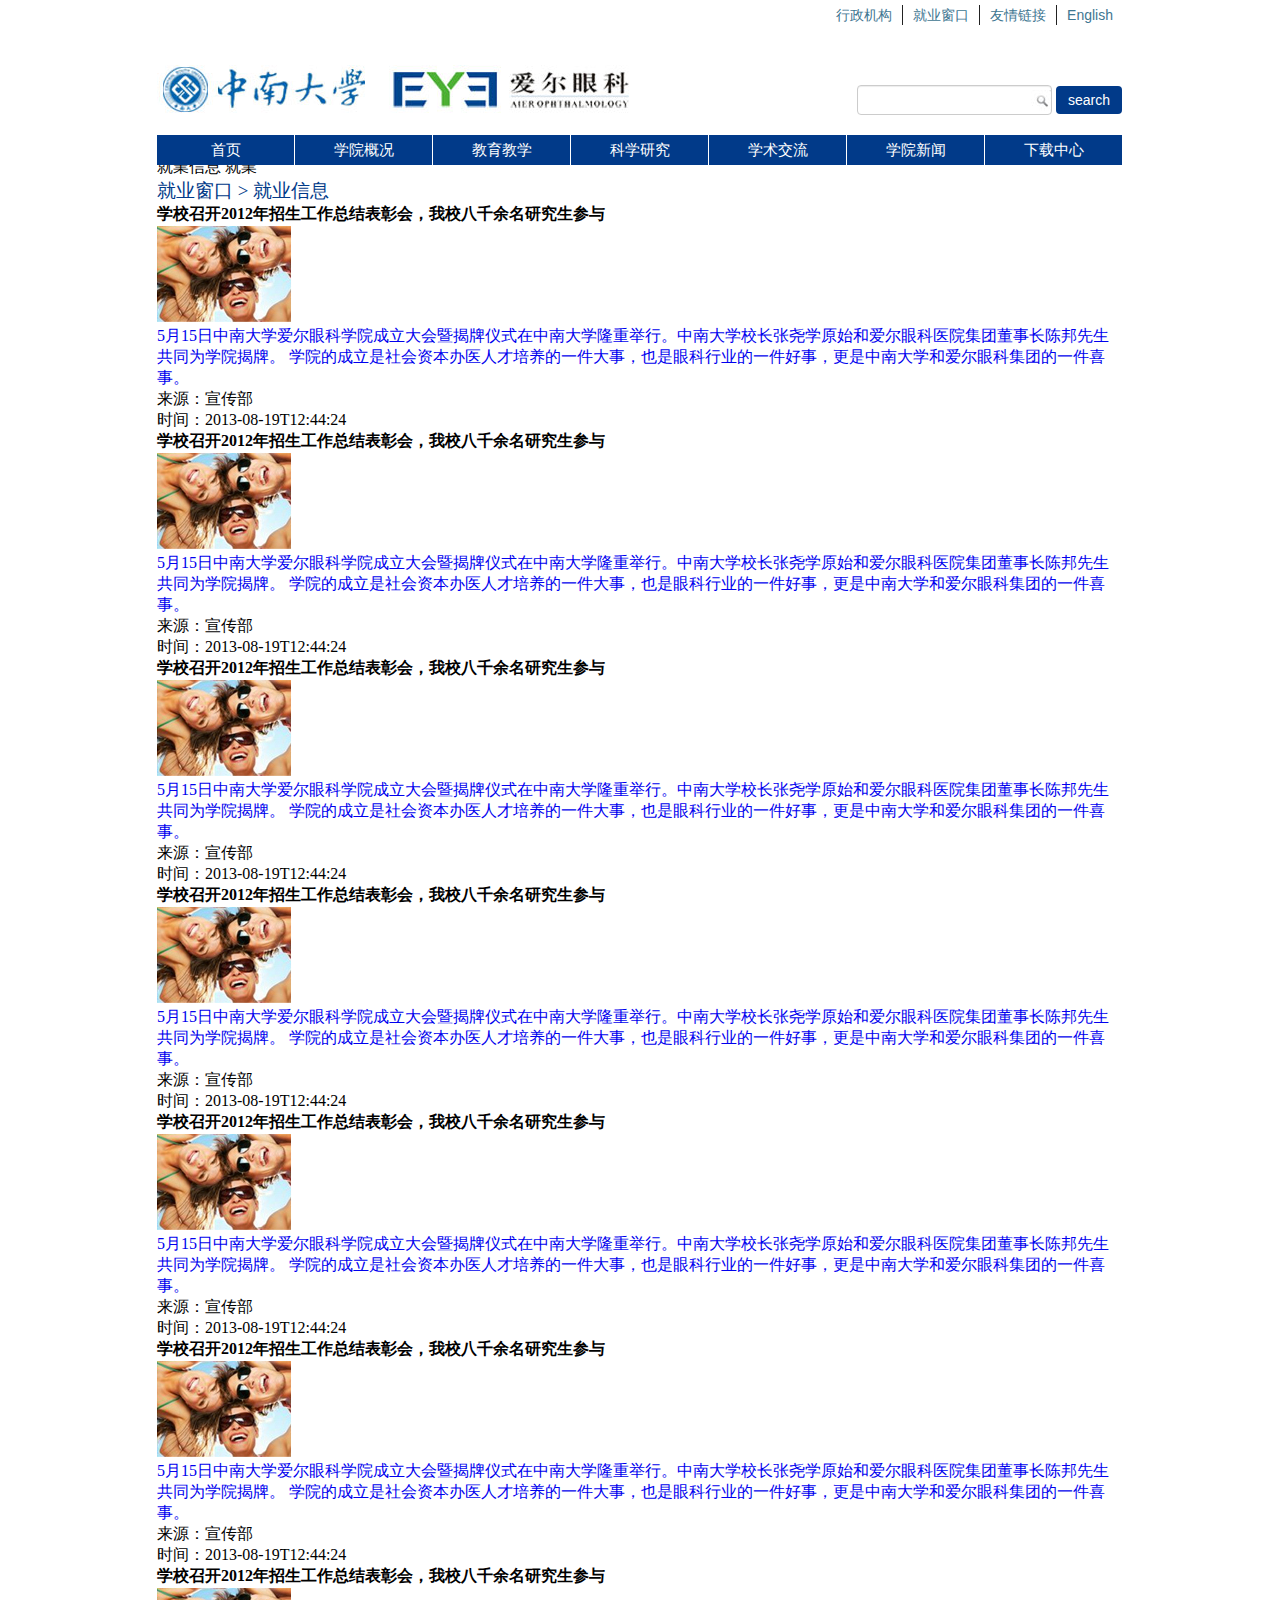
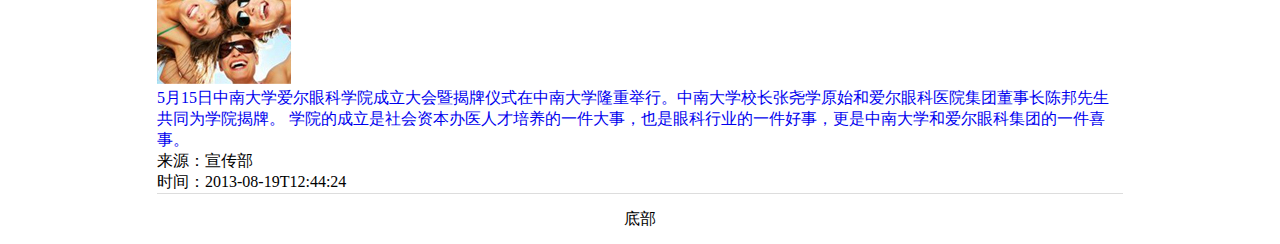
==== list.html @ 72694db8 "add list.html" ====
<!doctype html>
<html lang="en">
<head>
	<meta charset="UTF-8">
	<title>爱尔眼科学院——首页</title>
	<link rel="stylesheet" href="css/main.css">
</head>
<body>
	<div id="viewport">
		<div id="pageWrapper">
            <!-- top -->
			<div class="header row">
                <!-- logo -->
                <a href="/" class="logo"><img src="images/logo.jpg" alt="艾尔眼科学院"></a>
                <form action="" class="search">
                    <input type="text" class="keyword">
                    <button type="submit" class="btn">search</button>
                </form>
				<div class="top-menu">
                    <ul>
                        <li><a href="#">行政机构</a></li>
                        <li><a href="#">就业窗口</a></li>
                        <li><a href="#">友情链接</a></li>
                        <li class="top-menu-last"><a href="#">English</a></li>
                    </ul>            
                </div>
				<div class="nav-menu">
                    <ul>
                        <li><a href="/">首页</a></li>
                        <li><a href="#">学院概况</a></li>
                        <li><a href="#">教育教学</a></li>
                        <li><a href="#">科学研究</a></li>
                        <li><a href="#">学术交流</a></li>
                        <li><a href="#">学院新闻</a></li>
                        <li class="nav-menu-last"><a href="#">下载中心</a></li>
                    </ul>            
                </div>
			</div>
            <!-- main content: article list -->
            <div class="list-can">
                就業信息
                就業
                <div class="article-list">
                    <h3>
                        <span>就业窗口</span>
                        &gt;
                        <span>就业信息</span>
                    </h3>
                    <ul>
                        <li>
                            <h4>学校召开2012年招生工作总结表彰会，我校八千余名研究生参与</h4>
                            <a href="#"><img src="images/thumb.jpg" alt="" /></a>
                            <div class="details">
                                <p class="detail-entry"><a href="#" class="overview">5月15日中南大学爱尔眼科学院成立大会暨揭牌仪式在中南大学隆重举行。中南大学校长张尧学原始和爱尔眼科医院集团董事长陈邦先生共同为学院揭牌。 学院的成立是社会资本办医人才培养的一件大事，也是眼科行业的一件好事，更是中南大学和爱尔眼科集团的一件喜事。</a></p>
                                <p class="detail-entry">来源：宣传部</p>
                                <p class="detail-entry">时间：2013-08-19T12:44:24</p>
                            </div>
                        </li>
                        <li>
                            <h4>学校召开2012年招生工作总结表彰会，我校八千余名研究生参与</h4>
                            <a href="#"><img src="images/thumb.jpg" alt="" /></a>
                            <div class="details">
                                <p class="detail-entry"><a href="#" class="overview">5月15日中南大学爱尔眼科学院成立大会暨揭牌仪式在中南大学隆重举行。中南大学校长张尧学原始和爱尔眼科医院集团董事长陈邦先生共同为学院揭牌。 学院的成立是社会资本办医人才培养的一件大事，也是眼科行业的一件好事，更是中南大学和爱尔眼科集团的一件喜事。</a></p>
                                <p class="detail-entry">来源：宣传部</p>
                                <p class="detail-entry">时间：2013-08-19T12:44:24</p>
                            </div>
                        </li>
                        <li>
                            <h4>学校召开2012年招生工作总结表彰会，我校八千余名研究生参与</h4>
                            <a href="#"><img src="images/thumb.jpg" alt="" /></a>
                            <div class="details">
                                <p class="detail-entry"><a href="#" class="overview">5月15日中南大学爱尔眼科学院成立大会暨揭牌仪式在中南大学隆重举行。中南大学校长张尧学原始和爱尔眼科医院集团董事长陈邦先生共同为学院揭牌。 学院的成立是社会资本办医人才培养的一件大事，也是眼科行业的一件好事，更是中南大学和爱尔眼科集团的一件喜事。</a></p>
                                <p class="detail-entry">来源：宣传部</p>
                                <p class="detail-entry">时间：2013-08-19T12:44:24</p>
                            </div>
                        </li>
                        <li>
                            <h4>学校召开2012年招生工作总结表彰会，我校八千余名研究生参与</h4>
                            <a href="#"><img src="images/thumb.jpg" alt="" /></a>
                            <div class="details">
                                <p class="detail-entry"><a href="#" class="overview">5月15日中南大学爱尔眼科学院成立大会暨揭牌仪式在中南大学隆重举行。中南大学校长张尧学原始和爱尔眼科医院集团董事长陈邦先生共同为学院揭牌。 学院的成立是社会资本办医人才培养的一件大事，也是眼科行业的一件好事，更是中南大学和爱尔眼科集团的一件喜事。</a></p>
                                <p class="detail-entry">来源：宣传部</p>
                                <p class="detail-entry">时间：2013-08-19T12:44:24</p>
                            </div>
                        </li>
                        <li>
                            <h4>学校召开2012年招生工作总结表彰会，我校八千余名研究生参与</h4>
                            <a href="#"><img src="images/thumb.jpg" alt="" /></a>
                            <div class="details">
                                <p class="detail-entry"><a href="#" class="overview">5月15日中南大学爱尔眼科学院成立大会暨揭牌仪式在中南大学隆重举行。中南大学校长张尧学原始和爱尔眼科医院集团董事长陈邦先生共同为学院揭牌。 学院的成立是社会资本办医人才培养的一件大事，也是眼科行业的一件好事，更是中南大学和爱尔眼科集团的一件喜事。</a></p>
                                <p class="detail-entry">来源：宣传部</p>
                                <p class="detail-entry">时间：2013-08-19T12:44:24</p>
                            </div>
                        </li>
                        <li>
                            <h4>学校召开2012年招生工作总结表彰会，我校八千余名研究生参与</h4>
                            <a href="#"><img src="images/thumb.jpg" alt="" /></a>
                            <div class="details">
                                <p class="detail-entry"><a href="#" class="overview">5月15日中南大学爱尔眼科学院成立大会暨揭牌仪式在中南大学隆重举行。中南大学校长张尧学原始和爱尔眼科医院集团董事长陈邦先生共同为学院揭牌。 学院的成立是社会资本办医人才培养的一件大事，也是眼科行业的一件好事，更是中南大学和爱尔眼科集团的一件喜事。</a></p>
                                <p class="detail-entry">来源：宣传部</p>
                                <p class="detail-entry">时间：2013-08-19T12:44:24</p>
                            </div>
                        </li>
                        <li>
                            <h4>学校召开2012年招生工作总结表彰会，我校八千余名研究生参与</h4>
                            <a href="#"><img src="images/thumb.jpg" alt="" /></a>
                            <div class="details">
                                <p class="detail-entry"><a href="#" class="overview">5月15日中南大学爱尔眼科学院成立大会暨揭牌仪式在中南大学隆重举行。中南大学校长张尧学原始和爱尔眼科医院集团董事长陈邦先生共同为学院揭牌。 学院的成立是社会资本办医人才培养的一件大事，也是眼科行业的一件好事，更是中南大学和爱尔眼科集团的一件喜事。</a></p>
                                <p class="detail-entry">来源：宣传部</p>
                                <p class="detail-entry">时间：2013-08-19T12:44:24</p>
                            </div>
                        </li>
                    </ul>
                </div>
            </div>
            <!-- footer -->
            <div class="row">
                <div class="footer">底部</div>
            </div>
		</div>
	</div>
    <script src="js/main.js" type="text/javascript"></script>
	<script src="js/slider.js" type="text/javascript"></script>
</body>
</html>
---- css/main.css ----
/*----  common  ----*/
*{margin: 0;padding: 0;}
img{
    border:none;
}
.row{
	position: relative;
	display: block;
	clear: both;
}
#viewport{
	width: 100%;
	overflow: hidden;
}
#pageWrapper{
	width: 966px;
	margin: 0 auto;
}
ul,li,ol{
    list-style: none;
    background: none;
}
a{
    text-decoration: none;
}
/*---- header ----*/
.header{
    height: 152px;
}
/*----  logo and search-form ----*/
.logo{
    position: absolute;
    left: 0;
    top: 60px;
}
.search{
    position: absolute;
    right: 1px;
    top: 80px;
}
.search input{
    _margin-right: 5px;
    padding-right: 20px;
    background: url(../images/search.jpg) right center no-repeat;
    background-color: #fff;
    border: 1px solid #ccc;
    -webkit-box-shadow: inset 0 1px 1px rgba(0,0,0,0.075);
    -moz-box-shadow: inset 0 1px 1px rgba(0,0,0,0.075);
    box-shadow: inset 0 1px 1px rgba(0,0,0,0.075);
    -webkit-transition: border linear .2s,box-shadow linear .2s;
    -moz-transition: border linear .2s,box-shadow linear .2s;
    -o-transition: border linear .2s,box-shadow linear .2s;
    transition: border linear .2s,box-shadow linear .2s;
    display: inline-block;
    height: 20px;
    padding: 4px 6px;
    margin-bottom: 10px;
    font-size: 14px;
    line-height: 20px;
    color: #555;
    vertical-align: middle;
    -webkit-border-radius: 4px;
    -moz-border-radius: 4px;
    border-radius: 4px;
    margin-bottom: 0;
    vertical-align: middle;
    outline: none;
}
.search input[type="text"]:focus{
    border-color: rgba(82, 168, 236, 0.8);
}
.search .btn{
    border: none;
    background: #013a89;
    color: #fff;
    display: inline-block;
    padding: 4px 12px;
    margin-bottom: 0;
    font-size: 14px;
    line-height: 20px;
    text-align: center;
    vertical-align: middle;
    cursor: pointer;
    border-radius: 4px;
}
/*----  top-menu  ----*/
.top-menu{
    height: 25px;
    width: 100%;
    margin-top: 5px;
}
.top-menu ul{
    float: right;
}
.top-menu ul li{
    float: left;
    border-right: 1px solid #222;
}
.top-menu ul li a{
    height: 20px;
    line-height: 20px;
    color: #3e7691;
    font: 14px/1.5 Georgia, Arial, Tahoma, Geneva;
    display: inline-block;
    padding: 0 10px;
}
.top-menu ul li a:hover{
    color: #ff0000;
}
.top-menu ul li.top-menu-last{
    border: none;
}

/*----  nav-menu  ----*/
.nav-menu{
    position: absolute;
    width: 100%;
    top: 130px;
    left: 0;
    z-index: 99;
}
.nav-menu ul{
}
.nav-menu ul li{
    float: left;
    background: #013a89;
    margin-right: 1px;
}
.nav-menu ul li.nav-menu-last{
    margin-right: 0;
}
.nav-menu ul li a{
    display: block;
    height: 30px;
    width: 137px;
    color: #fff;
    text-align: center;
    line-height: 30px;
    font: 15px/2 Georgia, Arial, Tahoma, Geneva;
}
/*----  首页焦点图slider  -----*/
.slider_can{
    margin-top: 20px;
    margin-bottom: 30px;
    width:966px;
    height:398px;
    overflow:hidden;
    position:relative;
}
.slider_item{
    float:left;
    width:966px;
    height:398px;
    position:relative;
}
.slider_item p{
    /*background:black !important;*/
    /*_background:none;*/
    left: 1px;
    background:rgba(0,0,0,0.6);
    width:100%;
    height:40px;
    line-height:40px;
    font-size:16px;
    text-align:left;
    padding-left:15px;
    color:white;
    position:absolute;
    bottom:30px;
    opacity:0.9;
    filter:alpha(opacity=90);
}
.slider_item a{
    display:inline-block;
    height:100%;
    width:100%;
}
.slider_item a img{
    width:966px;
    height:398px;
}
#slider_control{
    position:absolute;
    right:11px;
    bottom:11px;
}
#slider_control i{
    display:inline-block;
    height:15px;
    width:15px;
    border-radius:8px;
    /*background-color:#b0b0b0;*/
    background-image: url(../images/slider_control.png) !important;
    background-image: url(../images/slider_control.gif);
    background-position: 0 0;
}
#slider_control i:hover,
#slider_control i:focus,
#slider_control i.now{
    background-position: -15px 0px;
}
#slider_control_left,
#slider_control_right{
	width: 55px;
	height: 55px;
    position:absolute;
    top:160px;
    z-index: 99999999;
}
#slider_control_left{
    left: 0;
}
#slider_control_right{
    right: 0;
}
#slider_control_right a,#slider_control_left a{
    display: block;
    width: 100%;
    height: 100%;
    background-position: center center;
    background-repeat: no-repeat;
}
#slider_control_left a{
    background: url(../images/homeslide-prev.png);
}
#slider_control_right a{
    background: url(../images/homeslide-next.png);
}

/*---- main content ----*/
/*校长寄语*/
.aside{
    height: 520px;
    margin-bottom: 20px;
    font-family: verdana,"Microsoft Yahei","Microsoft Jhenghei",STHeiti,PMingLiU,Simsun;
}
h1,h2,h3{
    color: #013a89;
    font-weight: normal;
    font-family: "微软雅黑","黑体";
}
.aside h2{
    margin-top: 20px;
    font-size: 26px;
}
.aside h3{
    margin-top: 15px;
    margin-bottom: 15px;
    font-size: 22px;
}
div.h-desc{
    height: 20px;
    line-height: 20px; 
    border-bottom: 1px solid #013a89;
    margin-bottom: 5px;
}
.h-desc span{
    float: left;
    font-size: 12px;
    display: block;
}
.h-desc a{
    color: #013a89;
    float: right;
    display: block;
    font-size: 12px;
}
.aside p{
    font-size: 12px;
    text-indent: 2em;
    margin-top: 10px;
    line-height: 22px;
    font-family: Georgia, Arial, Tahoma, Geneva;
}
.message-aside{
    padding: 0 20px;
    width: 284px;
    float: left;
    border-top: 3px solid #656565;
    background: #f0f0f0;
    /*border: 1px solid red;*/
}
/*右边四格*/
.grid-aside{
    width: 606px;
    float: right;
    border-top: 3px solid #124892;
    position: relative;
}
.grid-top{
    height: 250px;
    width: 285px;
}
.left-top,.left-bottom{
    float: left;
}
.right-top,.right-bottom{
    float: right;
}

.news-row{
    height: 95px;
    margin-bottom: 5px;
}
.news-row h4{
    padding-top: 5px;
    font-size: 14px;
    font-weight: normal;
}
.news-row a{
    color: #222;
}
.news-row a:hover{
    color: red;
}
.news-row a.show{
    float: left;
    display: block;
    width: 127px;
    height: 95px;
    margin-right: 10px;
}
.news-row .show:hover{
    -webkit-box-shadow: 0 0 1px 1px rgba(50,50,50,0.5);
    -moz-box-shadow: 0 0 1px 1px rgba(50,50,50,0.5);
    box-shadow: 0 0 1px 1px rgba(50,50,50,0.5);
}
.news-row p{
    font-size: 12px;
    color: #666;
}
.news-row img{
    width: 100%;
    height: 100%;
}

.rt-img,.rt-img img{
    position: relative;
    width: 285px;
    height: 194px;
}
.rt-img img{
    position: absolute;
}
.video-mask{
    display: block;
    position: absolute;
    width: 285px;
    height: 194px;
    background: #000;
    opacity: 0;
    filter:alpha(opacity=0);
    cursor: pointer;
}
.video-mask:hover{
    opacity: 0.5;
    filter:alpha(opacity=50);
}

.grid-bottom{
    width: 285px;
    height: 204px;
    margin-top: 40px;
    *margin-top: 0;
}

.left-bottom ul{
    position: relative;
}
.left-bottom ul li{
    font-family: Georgia, Arial, Tahoma, Geneva;
    margin-bottom: 7px;
}
.left-bottom ul li span{
    display: inline-block;
    color: #333;
    font-size: 12px;
    font-weight: bold;
    margin-right: 15px;
    _margin-right: 10px;
}
.left-bottom ul li a{
    color: #666;
    font-size: 12px;
}
.left-bottom ul li a:hover{
    color: red;
}
.right-bottom a.fl{
    display: block;
    float: left;
    margin-right: 10px;
}
.right-bottom img{
    width: 92px;
    height: 70px;
}
.right-bottom p{
    line-height: 24px;
}

/*footer*/
.footer{
    height: 50px;
    line-height: 50px;
    text-align: center;
    border-top: 1px solid #ddd;
}
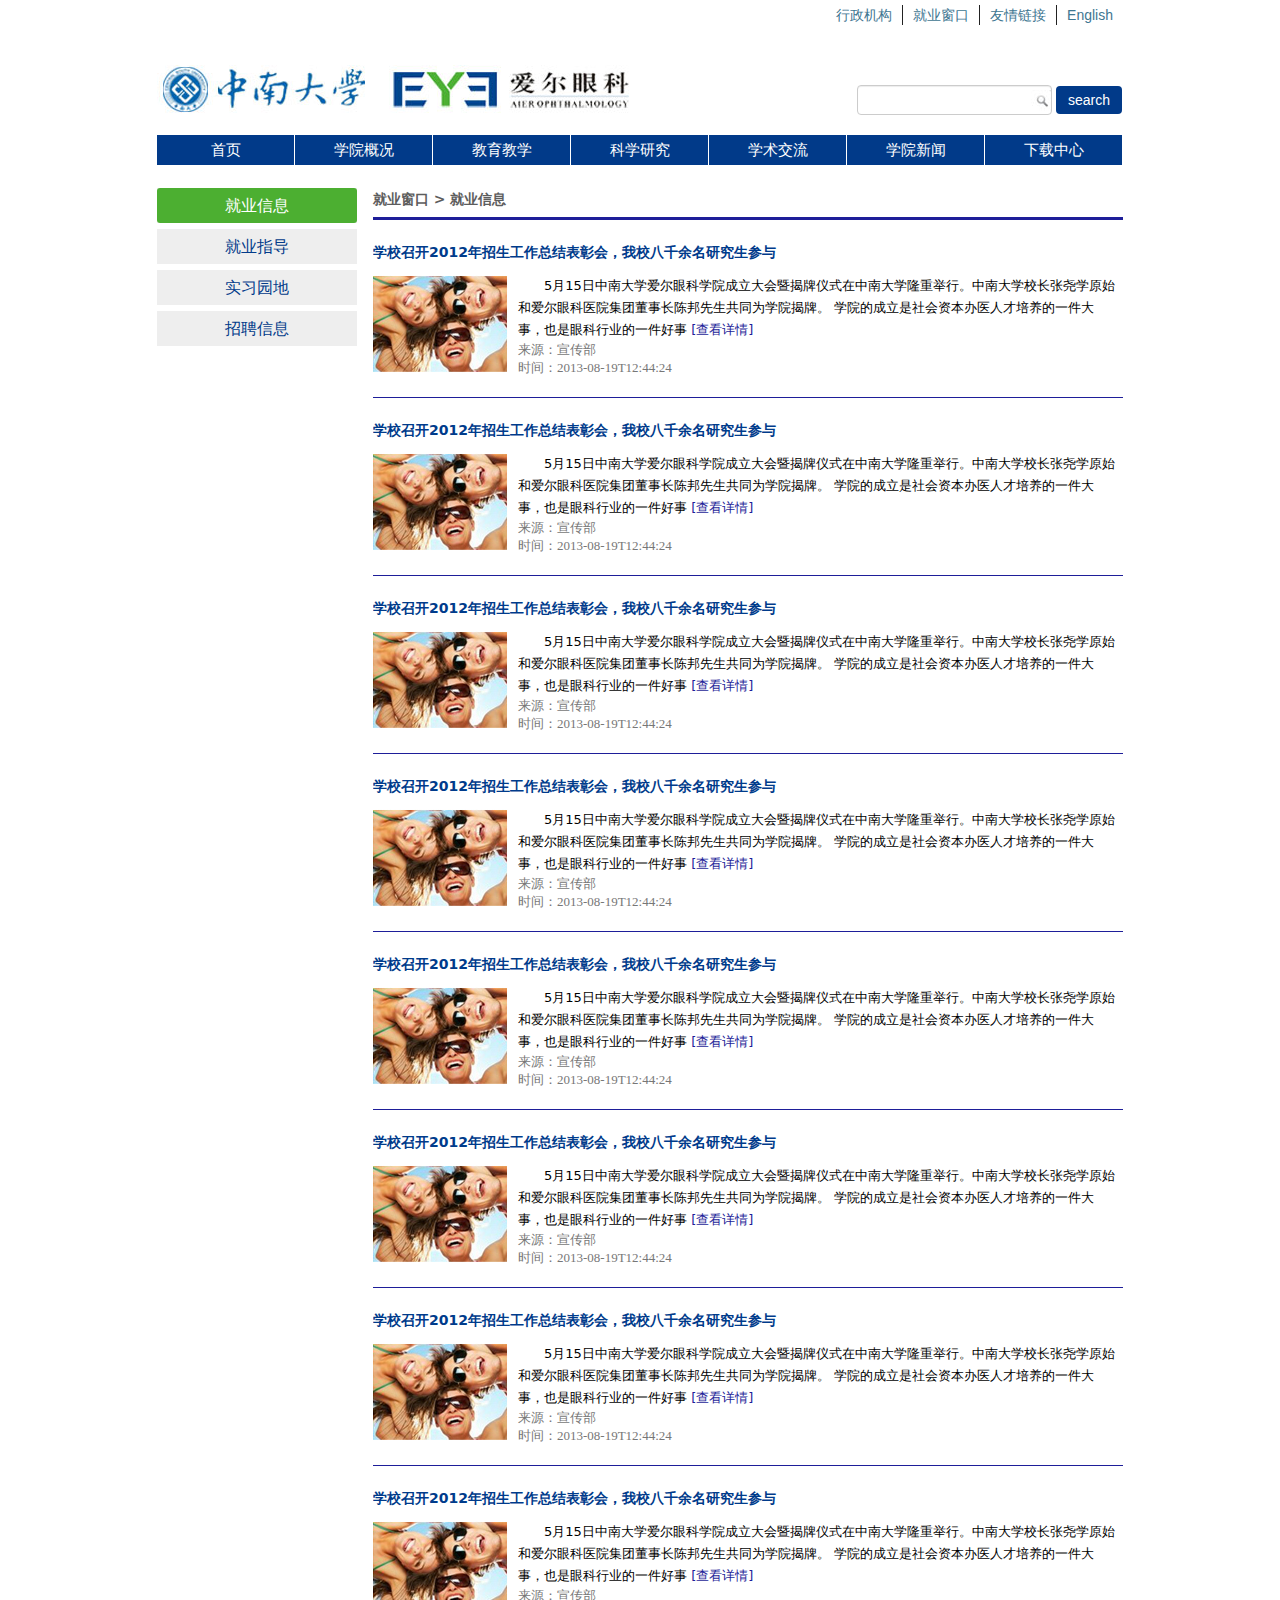
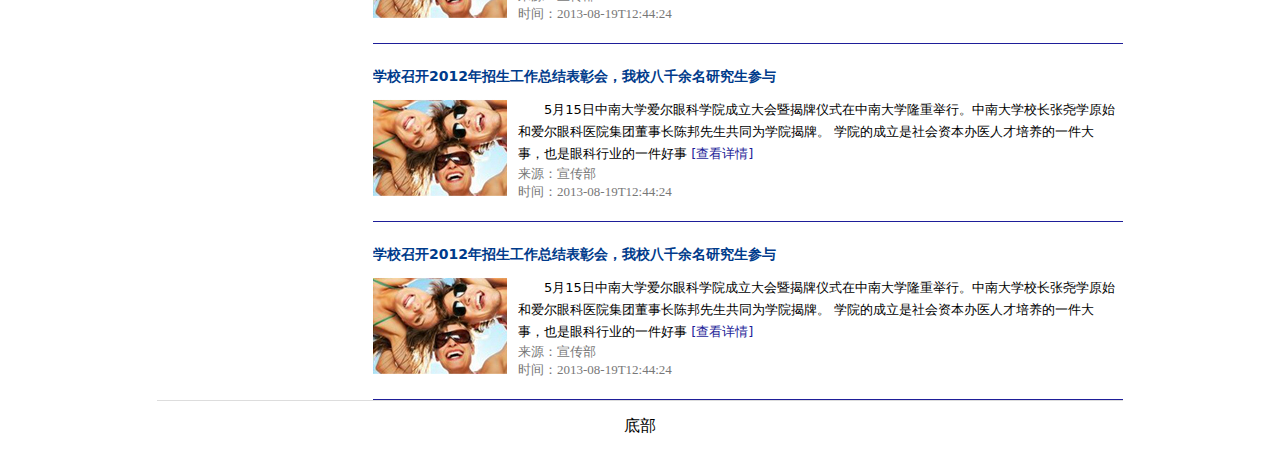
==== commit 467e6c3a: "css: add css to list.html" ====
--- a/list.html
+++ b/list.html
@@ -4,6 +4,7 @@
 	<meta charset="UTF-8">
 	<title>爱尔眼科学院——首页</title>
 	<link rel="stylesheet" href="css/main.css">
+	<link rel="stylesheet" href="css/list.css">
 </head>
 <body>
 	<div id="viewport">
@@ -38,74 +39,107 @@
 			</div>
             <!-- main content: article list -->
             <div class="list-can">
-                就業信息
-                就業
+                <div class="list-menu">
+                    <ul>
+                        <li class="list-menu-entry current"><a href="#">就业信息</a></li>
+                        <li class="list-menu-entry"><a href="#">就业指导</a></li>
+                        <li class="list-menu-entry"><a href="#">实习园地</a></li>
+                        <li class="list-menu-entry"><a href="#">招聘信息</a></li>
+                    </ul>
+                </div>
                 <div class="article-list">
-                    <h3>
+                    <h4 class="location">
                         <span>就业窗口</span>
                         &gt;
                         <span>就业信息</span>
-                    </h3>
+                    </h4>
                     <ul>
-                        <li>
-                            <h4>学校召开2012年招生工作总结表彰会，我校八千余名研究生参与</h4>
-                            <a href="#"><img src="images/thumb.jpg" alt="" /></a>
+                        <li class="list-entry">
+                            <h4 class="article-title"><a href="#">学校召开2012年招生工作总结表彰会，我校八千余名研究生参与</a></h4>
+                            <a href="#" class="thumb"><img src="images/thumb.jpg" alt="" /></a>
                             <div class="details">
-                                <p class="detail-entry"><a href="#" class="overview">5月15日中南大学爱尔眼科学院成立大会暨揭牌仪式在中南大学隆重举行。中南大学校长张尧学原始和爱尔眼科医院集团董事长陈邦先生共同为学院揭牌。 学院的成立是社会资本办医人才培养的一件大事，也是眼科行业的一件好事，更是中南大学和爱尔眼科集团的一件喜事。</a></p>
+                                <a href="#" class="overview">5月15日中南大学爱尔眼科学院成立大会暨揭牌仪式在中南大学隆重举行。中南大学校长张尧学原始和爱尔眼科医院集团董事长陈邦先生共同为学院揭牌。 学院的成立是社会资本办医人才培养的一件大事，也是眼科行业的一件好事 <span>[查看详情]</span></a>
                                 <p class="detail-entry">来源：宣传部</p>
                                 <p class="detail-entry">时间：2013-08-19T12:44:24</p>
                             </div>
                         </li>
-                        <li>
-                            <h4>学校召开2012年招生工作总结表彰会，我校八千余名研究生参与</h4>
-                            <a href="#"><img src="images/thumb.jpg" alt="" /></a>
+                        <li class="list-entry">
+                            <h4 class="article-title"><a href="#">学校召开2012年招生工作总结表彰会，我校八千余名研究生参与</a></h4>
+                            <a href="#" class="thumb"><img src="images/thumb.jpg" alt="" /></a>
                             <div class="details">
-                                <p class="detail-entry"><a href="#" class="overview">5月15日中南大学爱尔眼科学院成立大会暨揭牌仪式在中南大学隆重举行。中南大学校长张尧学原始和爱尔眼科医院集团董事长陈邦先生共同为学院揭牌。 学院的成立是社会资本办医人才培养的一件大事，也是眼科行业的一件好事，更是中南大学和爱尔眼科集团的一件喜事。</a></p>
+                                <a href="#" class="overview">5月15日中南大学爱尔眼科学院成立大会暨揭牌仪式在中南大学隆重举行。中南大学校长张尧学原始和爱尔眼科医院集团董事长陈邦先生共同为学院揭牌。 学院的成立是社会资本办医人才培养的一件大事，也是眼科行业的一件好事 <span>[查看详情]</span></a>
                                 <p class="detail-entry">来源：宣传部</p>
                                 <p class="detail-entry">时间：2013-08-19T12:44:24</p>
                             </div>
                         </li>
-                        <li>
-                            <h4>学校召开2012年招生工作总结表彰会，我校八千余名研究生参与</h4>
-                            <a href="#"><img src="images/thumb.jpg" alt="" /></a>
+                        <li class="list-entry">
+                            <h4 class="article-title"><a href="#">学校召开2012年招生工作总结表彰会，我校八千余名研究生参与</a></h4>
+                            <a href="#" class="thumb"><img src="images/thumb.jpg" alt="" /></a>
                             <div class="details">
-                                <p class="detail-entry"><a href="#" class="overview">5月15日中南大学爱尔眼科学院成立大会暨揭牌仪式在中南大学隆重举行。中南大学校长张尧学原始和爱尔眼科医院集团董事长陈邦先生共同为学院揭牌。 学院的成立是社会资本办医人才培养的一件大事，也是眼科行业的一件好事，更是中南大学和爱尔眼科集团的一件喜事。</a></p>
+                                <a href="#" class="overview">5月15日中南大学爱尔眼科学院成立大会暨揭牌仪式在中南大学隆重举行。中南大学校长张尧学原始和爱尔眼科医院集团董事长陈邦先生共同为学院揭牌。 学院的成立是社会资本办医人才培养的一件大事，也是眼科行业的一件好事 <span>[查看详情]</span></a>
                                 <p class="detail-entry">来源：宣传部</p>
                                 <p class="detail-entry">时间：2013-08-19T12:44:24</p>
                             </div>
                         </li>
-                        <li>
-                            <h4>学校召开2012年招生工作总结表彰会，我校八千余名研究生参与</h4>
-                            <a href="#"><img src="images/thumb.jpg" alt="" /></a>
+                        <li class="list-entry">
+                            <h4 class="article-title"><a href="#">学校召开2012年招生工作总结表彰会，我校八千余名研究生参与</a></h4>
+                            <a href="#" class="thumb"><img src="images/thumb.jpg" alt="" /></a>
                             <div class="details">
-                                <p class="detail-entry"><a href="#" class="overview">5月15日中南大学爱尔眼科学院成立大会暨揭牌仪式在中南大学隆重举行。中南大学校长张尧学原始和爱尔眼科医院集团董事长陈邦先生共同为学院揭牌。 学院的成立是社会资本办医人才培养的一件大事，也是眼科行业的一件好事，更是中南大学和爱尔眼科集团的一件喜事。</a></p>
+                                <a href="#" class="overview">5月15日中南大学爱尔眼科学院成立大会暨揭牌仪式在中南大学隆重举行。中南大学校长张尧学原始和爱尔眼科医院集团董事长陈邦先生共同为学院揭牌。 学院的成立是社会资本办医人才培养的一件大事，也是眼科行业的一件好事 <span>[查看详情]</span></a>
                                 <p class="detail-entry">来源：宣传部</p>
                                 <p class="detail-entry">时间：2013-08-19T12:44:24</p>
                             </div>
                         </li>
-                        <li>
-                            <h4>学校召开2012年招生工作总结表彰会，我校八千余名研究生参与</h4>
-                            <a href="#"><img src="images/thumb.jpg" alt="" /></a>
+                        <li class="list-entry">
+                            <h4 class="article-title"><a href="#">学校召开2012年招生工作总结表彰会，我校八千余名研究生参与</a></h4>
+                            <a href="#" class="thumb"><img src="images/thumb.jpg" alt="" /></a>
                             <div class="details">
-                                <p class="detail-entry"><a href="#" class="overview">5月15日中南大学爱尔眼科学院成立大会暨揭牌仪式在中南大学隆重举行。中南大学校长张尧学原始和爱尔眼科医院集团董事长陈邦先生共同为学院揭牌。 学院的成立是社会资本办医人才培养的一件大事，也是眼科行业的一件好事，更是中南大学和爱尔眼科集团的一件喜事。</a></p>
+                                <a href="#" class="overview">5月15日中南大学爱尔眼科学院成立大会暨揭牌仪式在中南大学隆重举行。中南大学校长张尧学原始和爱尔眼科医院集团董事长陈邦先生共同为学院揭牌。 学院的成立是社会资本办医人才培养的一件大事，也是眼科行业的一件好事 <span>[查看详情]</span></a>
                                 <p class="detail-entry">来源：宣传部</p>
                                 <p class="detail-entry">时间：2013-08-19T12:44:24</p>
                             </div>
                         </li>
-                        <li>
-                            <h4>学校召开2012年招生工作总结表彰会，我校八千余名研究生参与</h4>
-                            <a href="#"><img src="images/thumb.jpg" alt="" /></a>
+                        <li class="list-entry">
+                            <h4 class="article-title"><a href="#">学校召开2012年招生工作总结表彰会，我校八千余名研究生参与</a></h4>
+                            <a href="#" class="thumb"><img src="images/thumb.jpg" alt="" /></a>
                             <div class="details">
-                                <p class="detail-entry"><a href="#" class="overview">5月15日中南大学爱尔眼科学院成立大会暨揭牌仪式在中南大学隆重举行。中南大学校长张尧学原始和爱尔眼科医院集团董事长陈邦先生共同为学院揭牌。 学院的成立是社会资本办医人才培养的一件大事，也是眼科行业的一件好事，更是中南大学和爱尔眼科集团的一件喜事。</a></p>
+                                <a href="#" class="overview">5月15日中南大学爱尔眼科学院成立大会暨揭牌仪式在中南大学隆重举行。中南大学校长张尧学原始和爱尔眼科医院集团董事长陈邦先生共同为学院揭牌。 学院的成立是社会资本办医人才培养的一件大事，也是眼科行业的一件好事 <span>[查看详情]</span></a>
                                 <p class="detail-entry">来源：宣传部</p>
                                 <p class="detail-entry">时间：2013-08-19T12:44:24</p>
                             </div>
                         </li>
-                        <li>
-                            <h4>学校召开2012年招生工作总结表彰会，我校八千余名研究生参与</h4>
-                            <a href="#"><img src="images/thumb.jpg" alt="" /></a>
+                        <li class="list-entry">
+                            <h4 class="article-title"><a href="#">学校召开2012年招生工作总结表彰会，我校八千余名研究生参与</a></h4>
+                            <a href="#" class="thumb"><img src="images/thumb.jpg" alt="" /></a>
                             <div class="details">
-                                <p class="detail-entry"><a href="#" class="overview">5月15日中南大学爱尔眼科学院成立大会暨揭牌仪式在中南大学隆重举行。中南大学校长张尧学原始和爱尔眼科医院集团董事长陈邦先生共同为学院揭牌。 学院的成立是社会资本办医人才培养的一件大事，也是眼科行业的一件好事，更是中南大学和爱尔眼科集团的一件喜事。</a></p>
+                                <a href="#" class="overview">5月15日中南大学爱尔眼科学院成立大会暨揭牌仪式在中南大学隆重举行。中南大学校长张尧学原始和爱尔眼科医院集团董事长陈邦先生共同为学院揭牌。 学院的成立是社会资本办医人才培养的一件大事，也是眼科行业的一件好事 <span>[查看详情]</span></a>
+                                <p class="detail-entry">来源：宣传部</p>
+                                <p class="detail-entry">时间：2013-08-19T12:44:24</p>
+                            </div>
+                        </li>
+                        <li class="list-entry">
+                            <h4 class="article-title"><a href="#">学校召开2012年招生工作总结表彰会，我校八千余名研究生参与</a></h4>
+                            <a href="#" class="thumb"><img src="images/thumb.jpg" alt="" /></a>
+                            <div class="details">
+                                <a href="#" class="overview">5月15日中南大学爱尔眼科学院成立大会暨揭牌仪式在中南大学隆重举行。中南大学校长张尧学原始和爱尔眼科医院集团董事长陈邦先生共同为学院揭牌。 学院的成立是社会资本办医人才培养的一件大事，也是眼科行业的一件好事 <span>[查看详情]</span></a>
+                                <p class="detail-entry">来源：宣传部</p>
+                                <p class="detail-entry">时间：2013-08-19T12:44:24</p>
+                            </div>
+                        </li>
+                        <li class="list-entry">
+                            <h4 class="article-title"><a href="#">学校召开2012年招生工作总结表彰会，我校八千余名研究生参与</a></h4>
+                            <a href="#" class="thumb"><img src="images/thumb.jpg" alt="" /></a>
+                            <div class="details">
+                                <a href="#" class="overview">5月15日中南大学爱尔眼科学院成立大会暨揭牌仪式在中南大学隆重举行。中南大学校长张尧学原始和爱尔眼科医院集团董事长陈邦先生共同为学院揭牌。 学院的成立是社会资本办医人才培养的一件大事，也是眼科行业的一件好事 <span>[查看详情]</span></a>
+                                <p class="detail-entry">来源：宣传部</p>
+                                <p class="detail-entry">时间：2013-08-19T12:44:24</p>
+                            </div>
+                        </li>
+                        <li class="list-entry">
+                            <h4 class="article-title"><a href="#">学校召开2012年招生工作总结表彰会，我校八千余名研究生参与</a></h4>
+                            <a href="#" class="thumb"><img src="images/thumb.jpg" alt="" /></a>
+                            <div class="details">
+                                <a href="#" class="overview">5月15日中南大学爱尔眼科学院成立大会暨揭牌仪式在中南大学隆重举行。中南大学校长张尧学原始和爱尔眼科医院集团董事长陈邦先生共同为学院揭牌。 学院的成立是社会资本办医人才培养的一件大事，也是眼科行业的一件好事 <span>[查看详情]</span></a>
                                 <p class="detail-entry">来源：宣传部</p>
                                 <p class="detail-entry">时间：2013-08-19T12:44:24</p>
                             </div>
--- a/css/main.css
+++ b/css/main.css
@@ -405,4 +405,4 @@
     line-height: 50px;
     text-align: center;
     border-top: 1px solid #ddd;
-}+}
--- a/css/list.css
+++ b/css/list.css
@@ -0,0 +1,87 @@
+.list-can{
+    margin-top:25px;
+}
+.list-menu{
+    float:left;
+    width:200px;
+    font-family: verdana,"Microsoft Yahei","Microsoft Jhenghei",STHeiti,PMingLiU,Simsun;
+}
+.list-menu-entry{
+    height:35px;
+    line-height:35px;
+    text-align:center;
+    background:#eee;
+    margin-top:6px;
+}
+.list-menu-entry a{
+    display:inline-block;
+    height:100%;
+    width:100%;
+    border-radius:3px;
+    color: #023b8a;
+}
+.list-menu-entry.current a,
+.list-menu-entry a:hover,
+.list-menu-entry a:focus{
+    color:#fff;
+    background: #4caf31;
+    -moz-transition:    all .3s linear;
+    -ms-transition:     all .3s linear;
+    -o-transition:      all .3s linear;
+    -webkit-transition: all .3s linear;
+    transition:         all .3s linear;
+}
+.article-list{
+    float: right;
+    width: 750px;
+}
+.article-list .location{
+    height:35px;
+    line-height:35px;
+    border-bottom: 3px solid #1e1e99;
+    font-size:14px;
+    font-style:normal;
+    color: #5d5d5d;
+    font-family:'DejaVu Sans',Arial, sans-serif,'w黑体';
+}
+.article-list .list-entry{
+    overflow: auto;
+    padding-top:20px;
+    padding-bottom:20px;
+    border-bottom:1px solid #1e1e99;
+}
+.article-list .list-entry .article-title{
+    font-family:'DejaVu Sans',Arial, sans-serif,'宋体';
+    line-height:25px;
+    font-size:14px;
+    margin-bottom: 10px;
+}
+.article-list .article-title a{
+    color: #003b8b;
+}
+.article-list .list-entry .thumb{
+    float:left;
+}
+.article-list .details{
+    width: 600px;
+    float:left;
+    padding-left:10px;
+    font-size:13px;
+}
+.article-list .details .overview{
+    display:inline-block;
+    text-indent:2em;
+    color: black;
+    line-height: 22px;
+    font-family:'DejaVu Sans',Arial, sans-serif,'宋体';
+}
+.article-list .details .overview:hover,
+.article-list .details .overview:focus{
+    text-decoration: underline;
+}
+.article-list .overview span{
+    color:#1e1e99;
+}
+.article-list .details .detail-entry{
+    color:#777;
+}
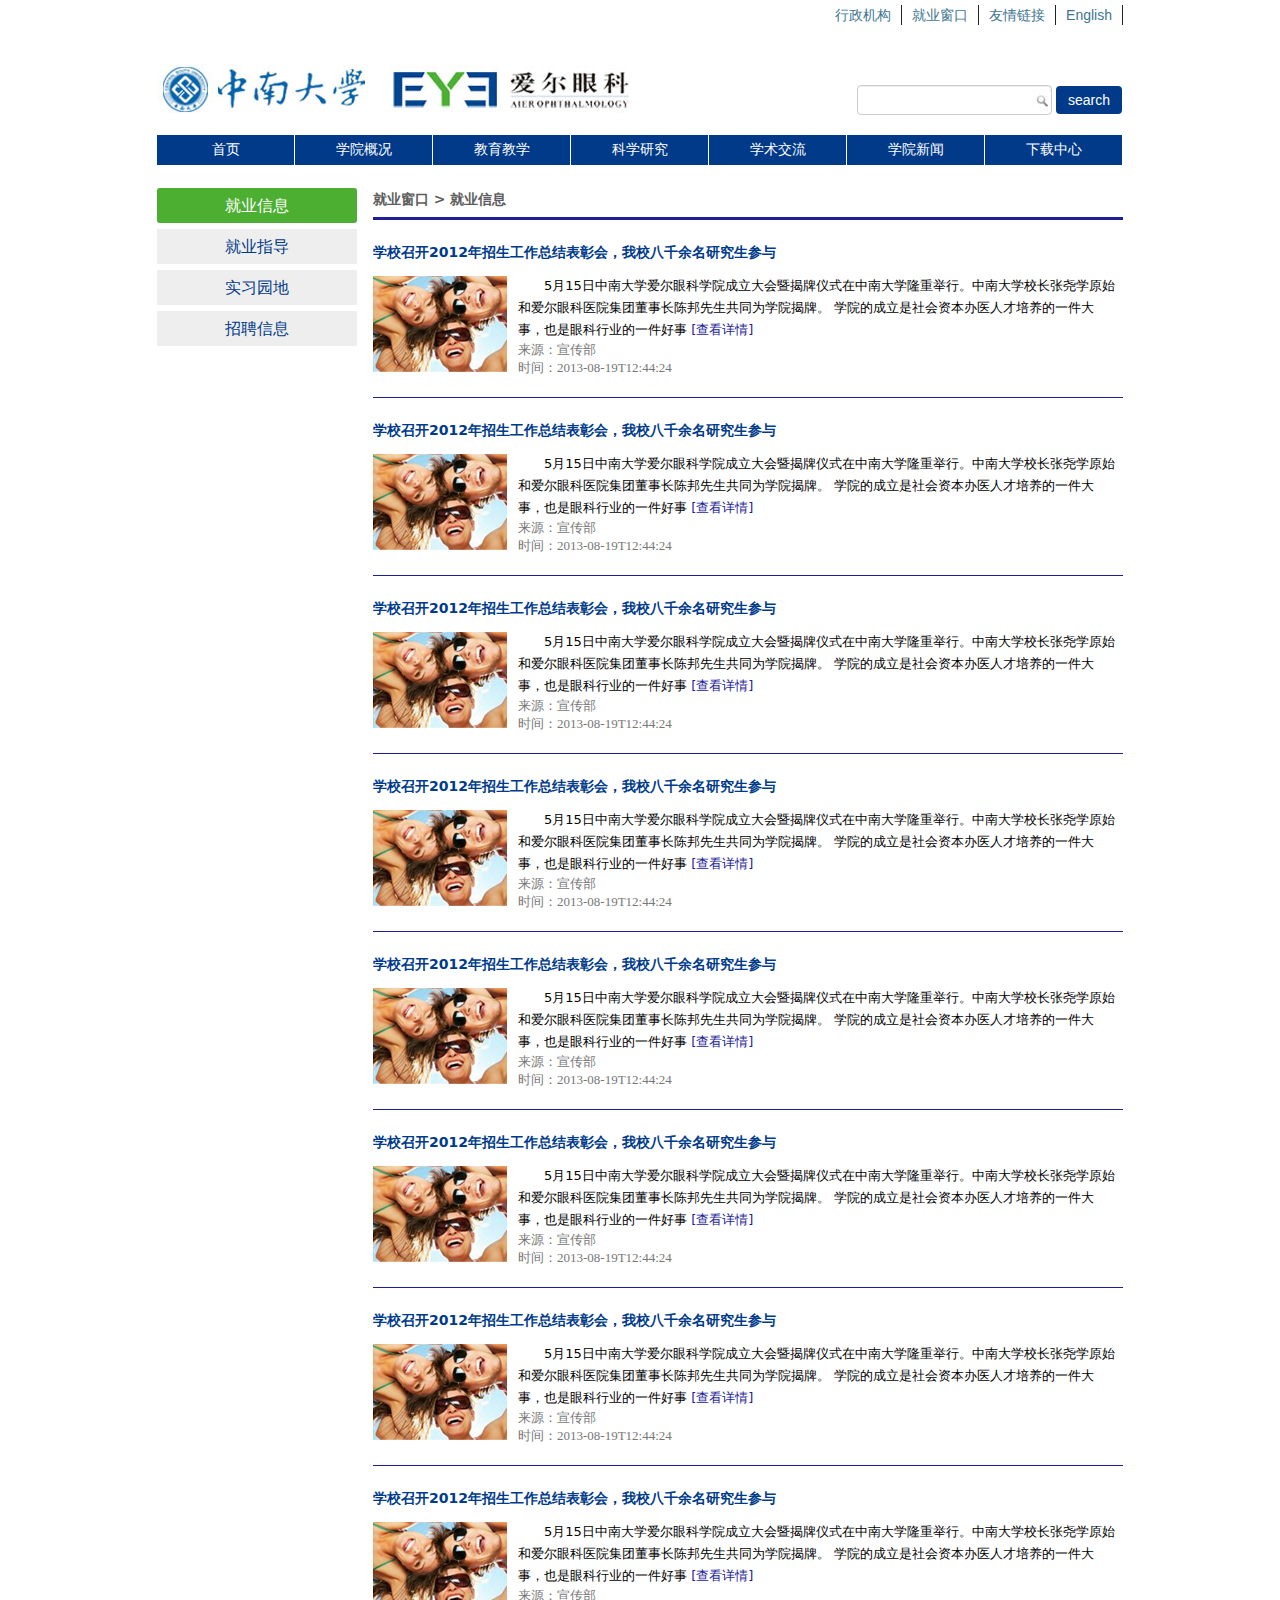
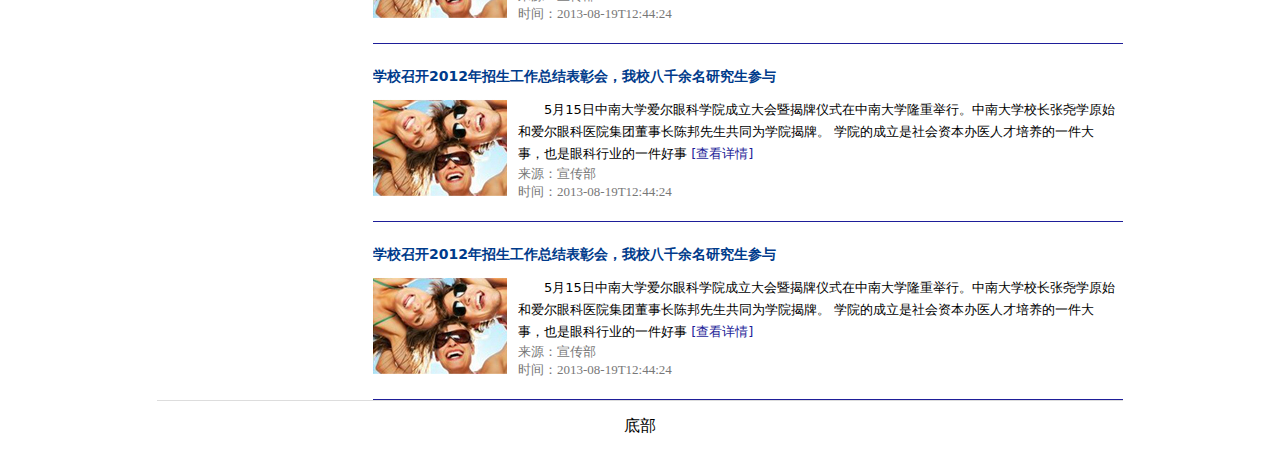
==== commit 56cc60ee: "list.html doesn't need javascript" ====
--- a/list.html
+++ b/list.html
@@ -153,7 +153,5 @@
             </div>
 		</div>
 	</div>
-    <script src="js/main.js" type="text/javascript"></script>
-	<script src="js/slider.js" type="text/javascript"></script>
 </body>
 </html>
--- a/css/main.css
+++ b/css/main.css
@@ -26,6 +26,8 @@
 /*---- header ----*/
 .header{
     height: 152px;
+    margin-bottom: 20px;
+    z-index: 99;
 }
 /*----  logo and search-form ----*/
 .logo{
@@ -92,6 +94,9 @@
 .top-menu ul{
     float: right;
 }
+.top-menu ul li.first-list{
+    border-left: 1px solid #222;
+}
 .top-menu ul li{
     float: left;
     border-right: 1px solid #222;
@@ -105,10 +110,8 @@
     padding: 0 10px;
 }
 .top-menu ul li a:hover{
-    color: #ff0000;
-}
-.top-menu ul li.top-menu-last{
-    border: none;
+    color: #bd0a01;
+    text-decoration: underline;
 }
 
 /*----  nav-menu  ----*/
@@ -120,6 +123,7 @@
     z-index: 99;
 }
 .nav-menu ul{
+    z-index: 99;
 }
 .nav-menu ul li{
     float: left;
@@ -136,8 +140,76 @@
     color: #fff;
     text-align: center;
     line-height: 30px;
-    font: 15px/2 Georgia, Arial, Tahoma, Geneva;
-}
+    font: 14px/2 "微软雅黑",Times NewRowman, Arial, Tahoma, Geneva;
+    z-index: 99;
+}
+.nav-menu ul li a:hover{
+    color: #FF8F00;
+}
+/*二级导航*/
+.mega-wrap {
+    background: url(../images/nav_bg.png) repeat-y;
+    border: none;
+   /* _background-image:none;
+     _filter:progid:DXImageTransform.Microsoft.AlphaImageLoader(src="../images/nav_bg.png");*/
+    position: absolute;
+    left: 20px;
+    width: 926px;
+    padding: 15px 0;
+    box-shadow: 0px 1px 10px -1px #333;
+    z-index: 99;
+    display: none;
+    margin-bottom: 20px;
+}
+.mega-col {
+    width: 270px;
+    /*min-height: 160px;*/
+    float: left;
+    padding: 0 18px;
+    padding: 0 14px;
+    border-right: 1px solid #fff;
+    z-index: 99;
+}
+.last{
+    border: none;
+}
+.mega-wrap .mega-col h5{
+    font: 14px/2 "微软雅黑",Times NewRowman, Arial, Tahoma, Geneva;
+    width: 270px;
+    display: block;
+    background: #5391c0;
+    text-align: left;
+    padding-left: 10px;
+    color: #fff;
+}
+.mega-wrap .mega-col a:hover{
+    color: #000;
+    text-decoration: underline;
+}
+.mega-wrap .mega-col p{
+    margin-top: 5px;
+    margin-bottom: 15px;
+    /*text-indent: 10px;*/
+}
+.mega-wrap .mega-col p a{
+    display: inline;
+    height: 20px;
+    text-align: left;
+    width: 270px;
+    font-size: 12px;
+    color: #222;
+    font-family: Georgia, Arial, Tahoma, Geneva;
+}
+/*.mega-spacer{
+    height: 39px;
+    width: 139px;
+    background: url(../images/nav_bg_h.png);
+    position: absolute;
+    top: -36px;
+    _filter:alpha(opacity=50);
+    cursor: pointer;
+}*/
+
 /*----  首页焦点图slider  -----*/
 .slider_can{
     margin-top: 20px;
@@ -156,13 +228,13 @@
 .slider_item p{
     /*background:black !important;*/
     /*_background:none;*/
+    text-align: center;
     left: 1px;
     background:rgba(0,0,0,0.6);
     width:100%;
     height:40px;
     line-height:40px;
     font-size:16px;
-    text-align:left;
     padding-left:15px;
     color:white;
     position:absolute;
@@ -201,17 +273,16 @@
 }
 #slider_control_left,
 #slider_control_right{
-	width: 55px;
-	height: 55px;
+	width: 61px;
+	height: 61px;
     position:absolute;
     top:160px;
-    z-index: 99999999;
 }
 #slider_control_left{
-    left: 0;
+    left: -40px;
 }
 #slider_control_right{
-    right: 0;
+    right: -40px;
 }
 #slider_control_right a,#slider_control_left a{
     display: block;
@@ -219,6 +290,12 @@
     height: 100%;
     background-position: center center;
     background-repeat: no-repeat;
+    opacity: 0.9;
+    filter:alpha(opacity=90);
+}
+#slider_control_right a:hover,#slider_control_left a:hover{
+    opacity: 1;
+    filter:alpha(opacity=100);
 }
 #slider_control_left a{
     background: url(../images/homeslide-prev.png);
@@ -228,7 +305,6 @@
 }
 
 /*---- main content ----*/
-/*校长寄语*/
 .aside{
     height: 520px;
     margin-bottom: 20px;
@@ -244,7 +320,8 @@
     font-size: 26px;
 }
 .aside h3{
-    margin-top: 15px;
+    text-indent: 1em;
+    margin-top: 25px;
     margin-bottom: 15px;
     font-size: 22px;
 }
@@ -252,7 +329,7 @@
     height: 20px;
     line-height: 20px; 
     border-bottom: 1px solid #013a89;
-    margin-bottom: 5px;
+    margin-bottom: 10px;
 }
 .h-desc span{
     float: left;
@@ -272,34 +349,22 @@
     line-height: 22px;
     font-family: Georgia, Arial, Tahoma, Geneva;
 }
-.message-aside{
-    padding: 0 20px;
-    width: 284px;
+
+
+.grid-top{
+    height: 300px;
+}
+
+/*学院动态*/
+.collegeNews{
+    background: #f0f0f0;
+    width: 608px;
+    padding: 0 16px;
     float: left;
     border-top: 3px solid #656565;
-    background: #f0f0f0;
-    /*border: 1px solid red;*/
-}
-/*右边四格*/
-.grid-aside{
-    width: 606px;
-    float: right;
-    border-top: 3px solid #124892;
-    position: relative;
-}
-.grid-top{
-    height: 250px;
-    width: 285px;
-}
-.left-top,.left-bottom{
-    float: left;
-}
-.right-top,.right-bottom{
-    float: right;
-}
-
+}
 .news-row{
-    height: 95px;
+    height: 97px;
     margin-bottom: 5px;
 }
 .news-row h4{
@@ -311,13 +376,13 @@
     color: #222;
 }
 .news-row a:hover{
-    color: red;
+    color: #bd0a01;
 }
 .news-row a.show{
     float: left;
     display: block;
-    width: 127px;
-    height: 95px;
+    width: 130px;
+    height: 97px;
     margin-right: 10px;
 }
 .news-row .show:hover{
@@ -333,20 +398,56 @@
     width: 100%;
     height: 100%;
 }
-
-.rt-img,.rt-img img{
+/*校长寄语*/
+.presidentMsg{
+    width: 294px;
+    float: right;
+    border-top: 3px solid #124892;
+    /*border: 1px solid red;*/
+}
+.presidentMsg img{
+    width: 116px;
+    height: 80px;
+    display: block;
+    float: left;
+    /*margin-right: 20px;*/
+}
+/*三格*/
+.grid-aside{
+    width: 294px;
+    height: 244px;
+    border-top: 3px solid #124892;
     position: relative;
-    width: 285px;
-    height: 194px;
-}
-.rt-img img{
+    border-top: none;
+    margin-bottom: 50px;
+    _margin-bottom: 20px;
+}
+.left,.center{
+    float: left;
+}
+.left{
+    margin-left: 17px;
+}
+.center{
+    margin-left: 37px;
+}
+.right{
+    float: right;
+}
+
+.left-img,.left-img img{
+    position: relative;
+    width: 294px;
+    height: 188px;
+}
+.left-img img{
     position: absolute;
 }
 .video-mask{
     display: block;
     position: absolute;
-    width: 285px;
-    height: 194px;
+    width: 294px;
+    height: 188px;
     background: #000;
     opacity: 0;
     filter:alpha(opacity=0);
@@ -357,21 +458,16 @@
     filter:alpha(opacity=50);
 }
 
-.grid-bottom{
-    width: 285px;
-    height: 204px;
-    margin-top: 40px;
-    *margin-top: 0;
-}
-
-.left-bottom ul{
+.center ul{
+    padding-top: 10px;
     position: relative;
 }
-.left-bottom ul li{
+.center ul li{
     font-family: Georgia, Arial, Tahoma, Geneva;
-    margin-bottom: 7px;
-}
-.left-bottom ul li span{
+    height: 25px;
+    line-height: 25px;
+}
+.center ul li span{
     display: inline-block;
     color: #333;
     font-size: 12px;
@@ -379,24 +475,33 @@
     margin-right: 15px;
     _margin-right: 10px;
 }
-.left-bottom ul li a{
+.center ul li a{
     color: #666;
     font-size: 12px;
 }
-.left-bottom ul li a:hover{
-    color: red;
-}
-.right-bottom a.fl{
+.center ul li a:hover{
+    color: #bd0a01;
+}
+.right a.fl{
     display: block;
     float: left;
     margin-right: 10px;
 }
-.right-bottom img{
+.right img{
     width: 92px;
     height: 70px;
 }
-.right-bottom p{
+.right p{
+    padding-top: 5px;
     line-height: 24px;
+    color: #666;
+}
+.right p a{
+    color: #333;
+}
+.right p a:hover{
+    color: #bd0a01;
+    text-decoration: underline;
 }
 
 /*footer*/
@@ -406,3 +511,8 @@
     text-align: center;
     border-top: 1px solid #ddd;
 }
+
+.bg{
+    background: url(../images/nav_bg_h.png);
+    _filter: alpha(opacity=90);
+}